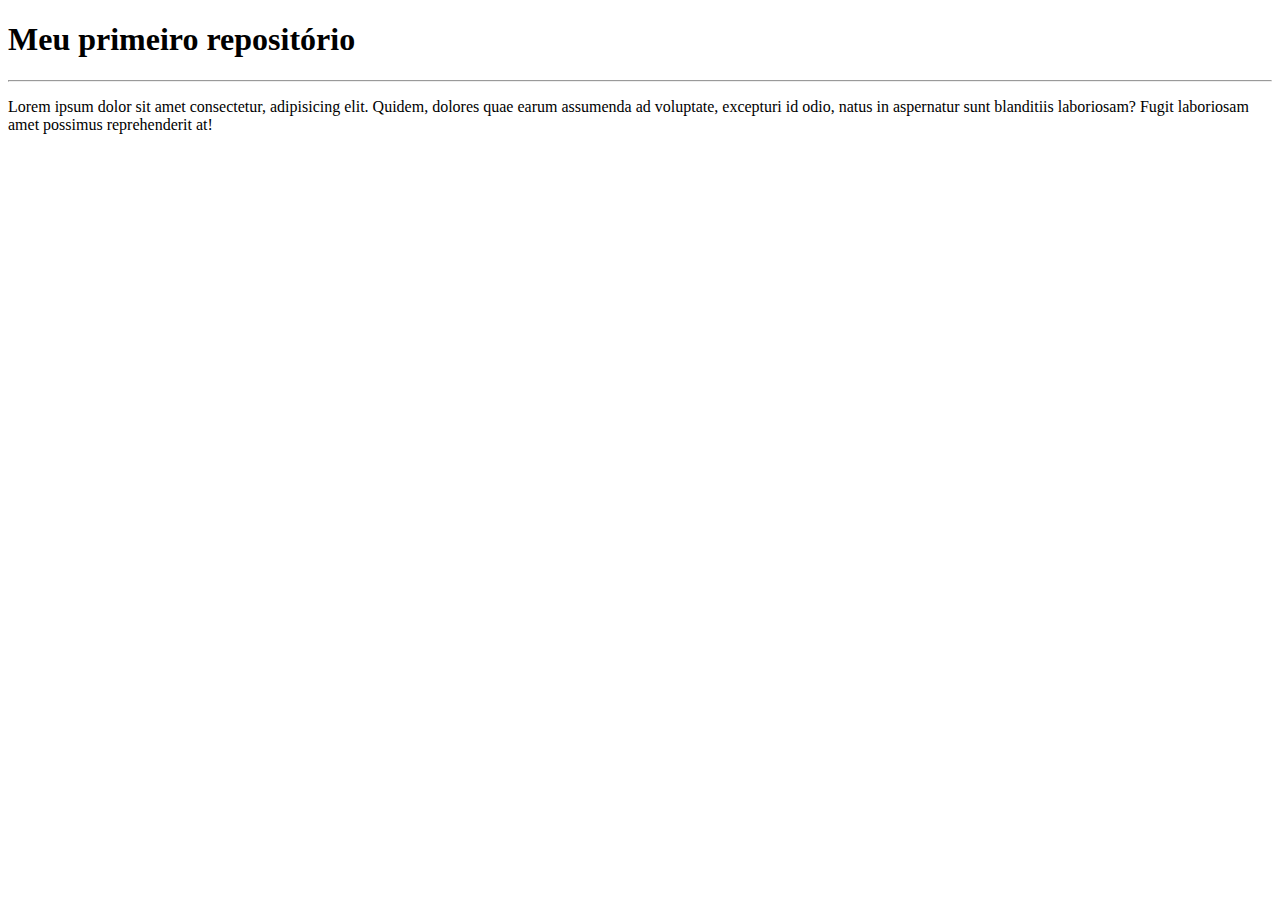
==== Site de teste/index.html @ db2cc19c "Criei a index.html" ====
<!DOCTYPE html>
<html lang="pt-br">
<head>
    <meta charset="UTF-8">
    <meta name="viewport" content="width=device-width, initial-scale=1.0">
    <title>Primeiro site em repositório</title>
</head>
<body>
    

    <h1>Meu primeiro repositório</h1>

    <hr>
    <p>Lorem ipsum dolor sit amet consectetur, adipisicing elit. Quidem, dolores quae earum 
        assumenda ad voluptate, excepturi id odio, natus in aspernatur sunt 
        blanditiis laboriosam? Fugit laboriosam amet possimus reprehenderit at! </p>
</body>
</html>
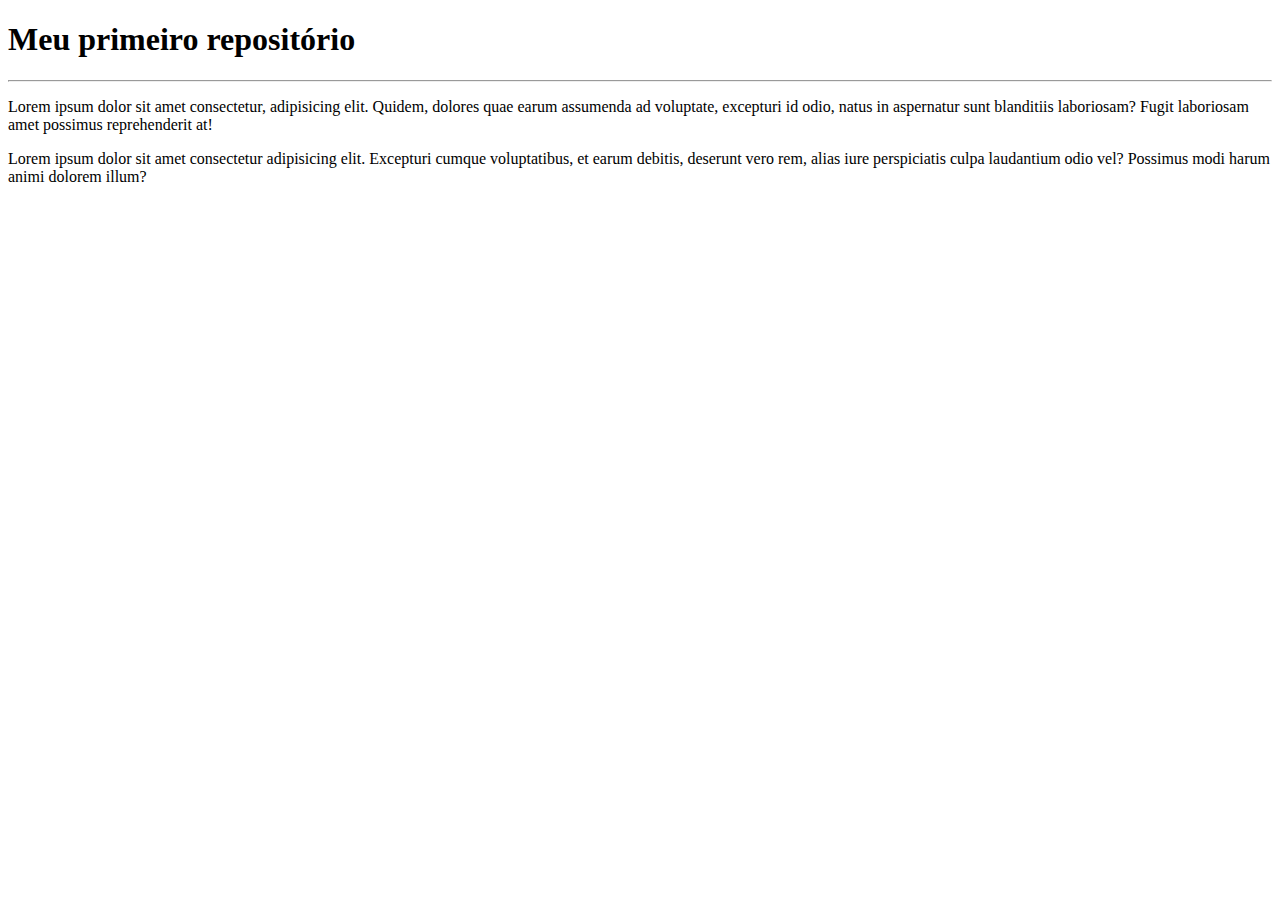
==== commit 5c6f78c7: "paragrafo adicionado" ====
--- a/Site de teste/index.html
+++ b/Site de teste/index.html
@@ -14,5 +14,9 @@
     <p>Lorem ipsum dolor sit amet consectetur, adipisicing elit. Quidem, dolores quae earum 
         assumenda ad voluptate, excepturi id odio, natus in aspernatur sunt 
         blanditiis laboriosam? Fugit laboriosam amet possimus reprehenderit at! </p>
+
+        <p>Lorem ipsum dolor sit amet consectetur adipisicing elit. Excepturi cumque voluptatibus, 
+            et earum debitis, deserunt vero rem, 
+            alias iure perspiciatis culpa laudantium odio vel? Possimus modi harum animi dolorem illum?</p>
 </body>
 </html>